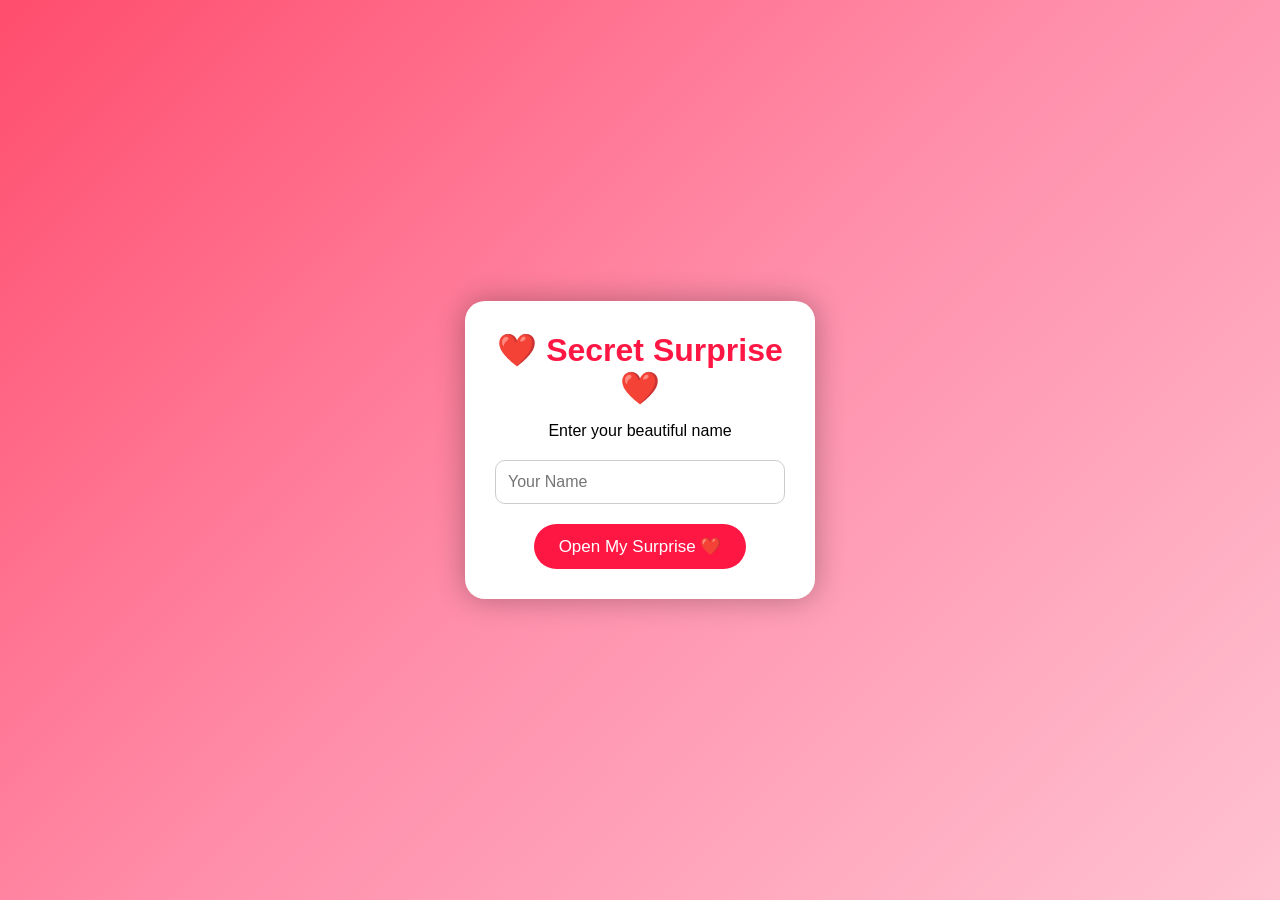
==== index.html @ c85e4525 "First romantic website" ====
<!DOCTYPE html>
<html lang="en">
<head>
<meta charset="UTF-8">
<meta name="viewport" content="width=device-width, initial-scale=1.0">
<title>❤️ A Special Surprise ❤️</title>

<style>
*{
margin:0;
padding:0;
box-sizing:border-box;
font-family:Arial,sans-serif;
}

body{
background:linear-gradient(135deg,#ff4d6d,#ff8fab,#ffc2d1);
height:100vh;
display:flex;
justify-content:center;
align-items:center;
overflow:hidden;
}

.container{
background:white;
padding:30px;
border-radius:20px;
text-align:center;
width:90%;
max-width:350px;
box-shadow:0 0 30px rgba(0,0,0,.3);
animation:pop .7s;
}

@keyframes pop{
from{transform:scale(.6);opacity:0;}
to{transform:scale(1);opacity:1;}
}

h1{
color:#ff1744;
margin-bottom:15px;
}

p{
margin-bottom:20px;
font-size:16px;
}

input{
width:100%;
padding:12px;
border-radius:10px;
border:1px solid #ccc;
margin-bottom:20px;
font-size:16px;
}

button{
background:#ff1744;
color:white;
border:none;
padding:12px 25px;
border-radius:30px;
font-size:17px;
cursor:pointer;
}

button:hover{
background:#e60039;
}

#surprise{
display:none;
}

.big{
font-size:35px;
color:#ff1744;
margin:20px 0;
animation:beat 1s infinite;
}

@keyframes beat{
50%{
transform:scale(1.15);
}
}
</style>
</head>

<body>

<div class="container" id="login">

<h1>❤️ Secret Surprise ❤️</h1>

<p>Enter your beautiful name</p>

<input type="text" id="name" placeholder="Your Name">

<button onclick="openGift()">Open My Surprise ❤️</button>

</div>

<div class="container" id="surprise">

<h1 id="welcome"></h1>

<div class="big">❤️ I LOVE YOU ❤️</div>

<p>
You are the most beautiful part of my life. 🌹<br><br>

Every heartbeat reminds me of you.<br>

Thank you for coming into my life. 💖
</p>

</div>

<script>

function openGift(){

let n=document.getElementById("name").value;

if(n==""){
alert("Please enter your name ❤️");
return;
}

document.getElementById("login").style.display="none";

document.getElementById("surprise").style.display="block";

document.getElementById("welcome").innerHTML="Hi "+n+" ❤️";

}

</script>

</body>
</html>
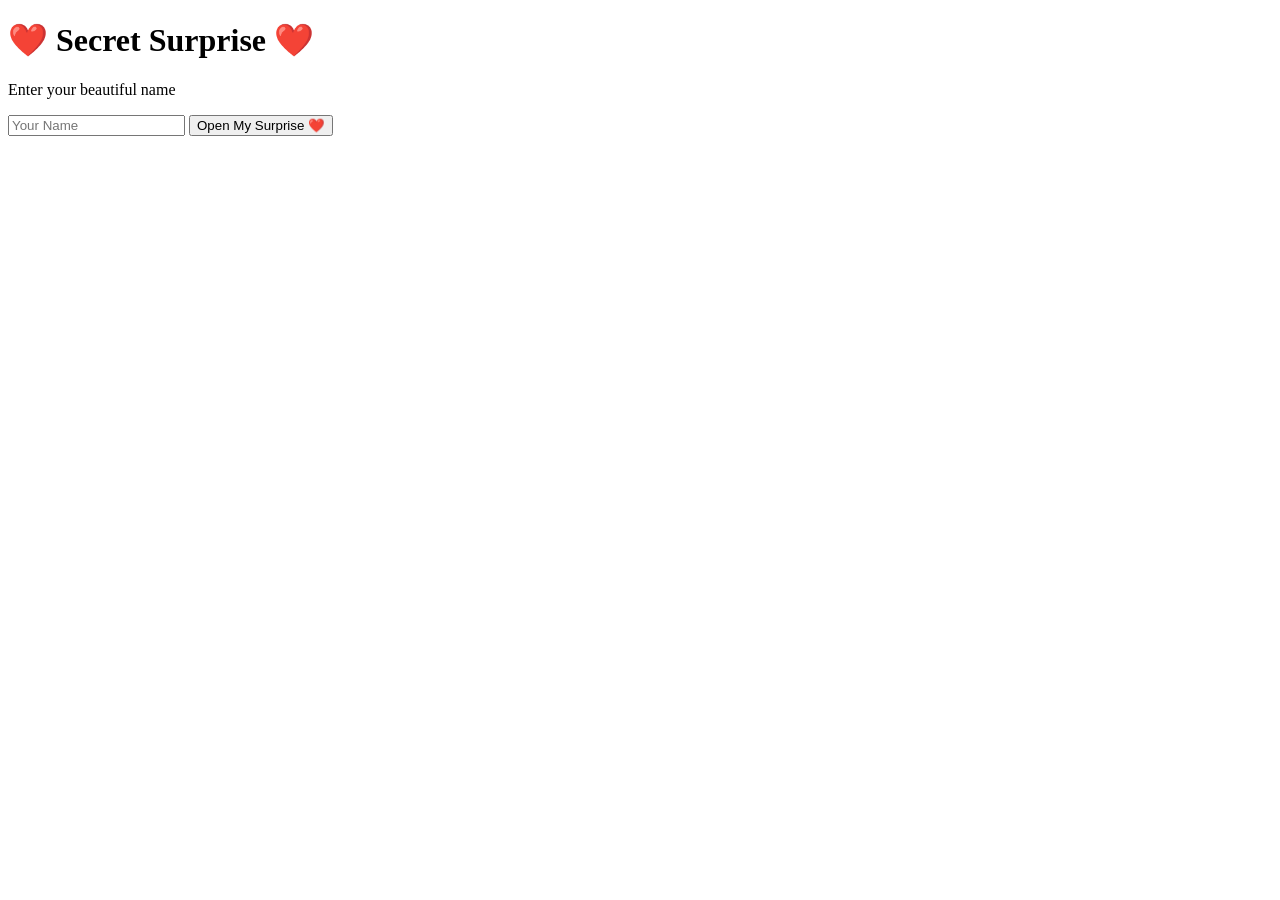
==== commit 6c2887a5: "Update romantic website" ====
--- a/index.html
+++ b/index.html
@@ -1,145 +1,41 @@
 <!DOCTYPE html>
 <html lang="en">
 <head>
-<meta charset="UTF-8">
-<meta name="viewport" content="width=device-width, initial-scale=1.0">
-<title>❤️ A Special Surprise ❤️</title>
-
-<style>
-*{
-margin:0;
-padding:0;
-box-sizing:border-box;
-font-family:Arial,sans-serif;
-}
-
-body{
-background:linear-gradient(135deg,#ff4d6d,#ff8fab,#ffc2d1);
-height:100vh;
-display:flex;
-justify-content:center;
-align-items:center;
-overflow:hidden;
-}
-
-.container{
-background:white;
-padding:30px;
-border-radius:20px;
-text-align:center;
-width:90%;
-max-width:350px;
-box-shadow:0 0 30px rgba(0,0,0,.3);
-animation:pop .7s;
-}
-
-@keyframes pop{
-from{transform:scale(.6);opacity:0;}
-to{transform:scale(1);opacity:1;}
-}
-
-h1{
-color:#ff1744;
-margin-bottom:15px;
-}
-
-p{
-margin-bottom:20px;
-font-size:16px;
-}
-
-input{
-width:100%;
-padding:12px;
-border-radius:10px;
-border:1px solid #ccc;
-margin-bottom:20px;
-font-size:16px;
-}
-
-button{
-background:#ff1744;
-color:white;
-border:none;
-padding:12px 25px;
-border-radius:30px;
-font-size:17px;
-cursor:pointer;
-}
-
-button:hover{
-background:#e60039;
-}
-
-#surprise{
-display:none;
-}
-
-.big{
-font-size:35px;
-color:#ff1744;
-margin:20px 0;
-animation:beat 1s infinite;
-}
-
-@keyframes beat{
-50%{
-transform:scale(1.15);
-}
-}
-</style>
+  <meta charset="UTF-8">
+  <meta name="viewport" content="width=device-width, initial-scale=1.0">
+  <title>❤️ Romantic Surprise ❤️</title>
+  <link rel="stylesheet" href="style.css">
 </head>
 
 <body>
 
-<div class="container" id="login">
+<div class="card">
 
-<h1>❤️ Secret Surprise ❤️</h1>
+  <h1>❤️ Secret Surprise ❤️</h1>
 
-<p>Enter your beautiful name</p>
+  <p>Enter your beautiful name</p>
 
-<input type="text" id="name" placeholder="Your Name">
+  <input id="name" type="text" placeholder="Your Name">
 
-<button onclick="openGift()">Open My Surprise ❤️</button>
+  <button onclick="openGift()">
+    Open My Surprise ❤️
+  </button>
 
 </div>
 
-<div class="container" id="surprise">
+<div id="surprise" style="display:none;">
 
-<h1 id="welcome"></h1>
+  <h1 id="welcome"></h1>
 
-<div class="big">❤️ I LOVE YOU ❤️</div>
+  <h2>❤️ I LOVE YOU ❤️</h2>
 
-<p>
-You are the most beautiful part of my life. 🌹<br><br>
-
-Every heartbeat reminds me of you.<br>
-
-Thank you for coming into my life. 💖
-</p>
+  <p>
+    You are the most beautiful part of my life. 🌹
+  </p>
 
 </div>
 
-<script>
-
-function openGift(){
-
-let n=document.getElementById("name").value;
-
-if(n==""){
-alert("Please enter your name ❤️");
-return;
-}
-
-document.getElementById("login").style.display="none";
-
-document.getElementById("surprise").style.display="block";
-
-document.getElementById("welcome").innerHTML="Hi "+n+" ❤️";
-
-}
-
-</script>
+<script src="script.js"></script>
 
 </body>
 </html>
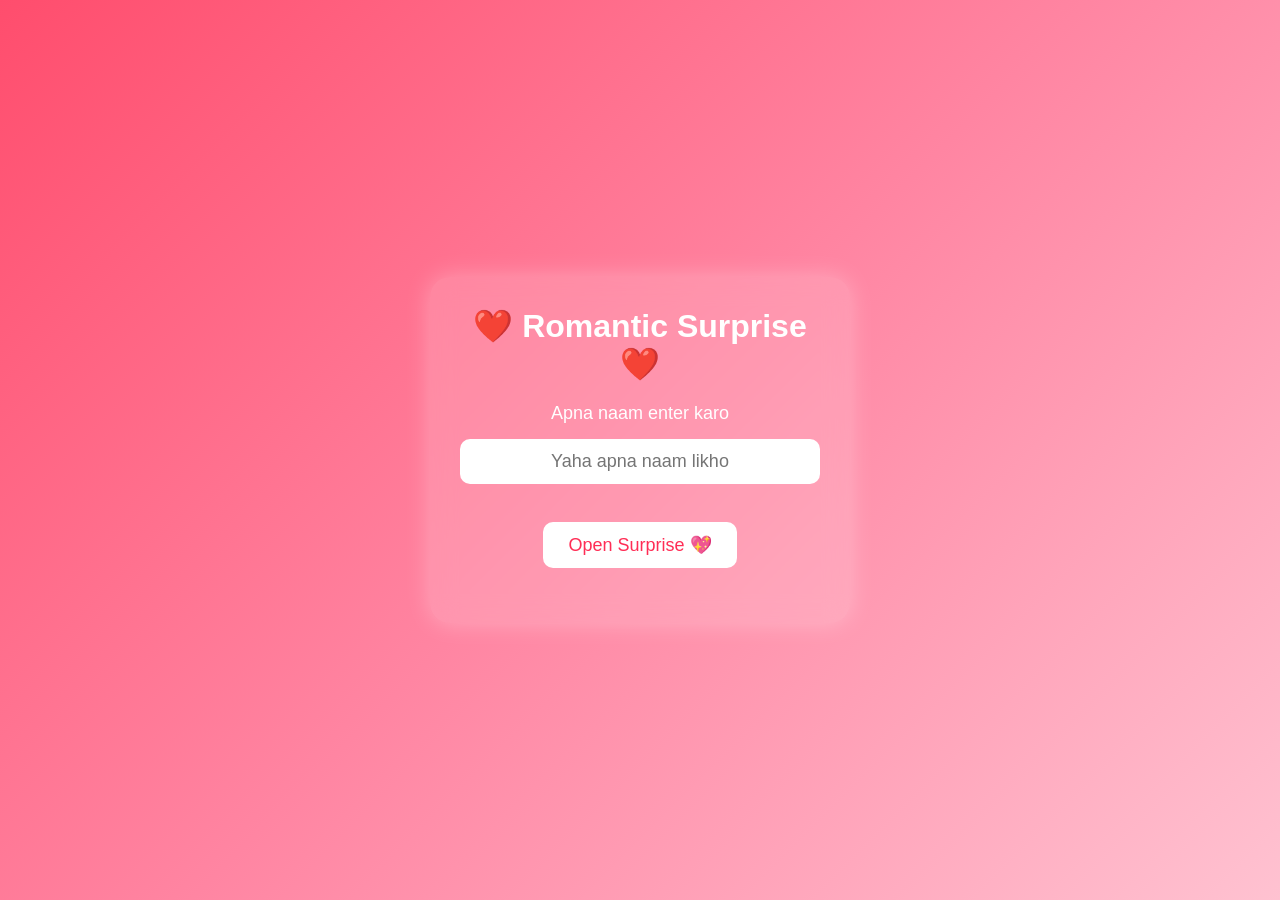
==== commit 202a5c26: "Final romantic surprise" ====
--- a/index.html
+++ b/index.html
@@ -1,37 +1,27 @@
 <!DOCTYPE html>
 <html lang="en">
 <head>
-  <meta charset="UTF-8">
-  <meta name="viewport" content="width=device-width, initial-scale=1.0">
-  <title>❤️ Romantic Surprise ❤️</title>
-  <link rel="stylesheet" href="style.css">
+<meta charset="UTF-8">
+<meta name="viewport" content="width=device-width, initial-scale=1.0">
+<title>For Baby ❤️</title>
+<link rel="stylesheet" href="style.css">
 </head>
 
 <body>
 
-<div class="card">
+<div class="container">
 
-  <h1>❤️ Secret Surprise ❤️</h1>
+<h1>❤️ Romantic Surprise ❤️</h1>
 
-  <p>Enter your beautiful name</p>
+<p>Apna naam enter karo</p>
 
-  <input id="name" type="text" placeholder="Your Name">
+<input type="text" id="name" placeholder="Yaha apna naam likho">
 
-  <button onclick="openGift()">
-    Open My Surprise ❤️
-  </button>
+<br><br>
 
-</div>
+<button onclick="checkName()">Open Surprise 💖</button>
 
-<div id="surprise" style="display:none;">
-
-  <h1 id="welcome"></h1>
-
-  <h2>❤️ I LOVE YOU ❤️</h2>
-
-  <p>
-    You are the most beautiful part of my life. 🌹
-  </p>
+<div id="result"></div>
 
 </div>
 
@@ -39,3 +29,4 @@
 
 </body>
 </html>
+
--- a/style.css
+++ b/style.css
@@ -0,0 +1,69 @@
+*{
+    margin:0;
+    padding:0;
+    box-sizing:border-box;
+    font-family:Arial, sans-serif;
+}
+
+body{
+    background:linear-gradient(135deg,#ff4d6d,#ff85a2,#ffc2d1);
+    height:100vh;
+    display:flex;
+    justify-content:center;
+    align-items:center;
+    overflow:hidden;
+}
+
+.container{
+    width:90%;
+    max-width:420px;
+    background:rgba(255,255,255,0.15);
+    backdrop-filter:blur(12px);
+    padding:30px;
+    border-radius:20px;
+    text-align:center;
+    box-shadow:0 0 25px rgba(255,255,255,.3);
+}
+
+h1{
+    color:white;
+    margin-bottom:20px;
+}
+
+p{
+    color:white;
+    margin-bottom:15px;
+    font-size:18px;
+}
+
+input{
+    width:100%;
+    padding:12px;
+    border:none;
+    border-radius:10px;
+    font-size:18px;
+    text-align:center;
+}
+
+button{
+    margin-top:20px;
+    padding:12px 25px;
+    border:none;
+    border-radius:10px;
+    background:white;
+    color:#ff2d55;
+    font-size:18px;
+    cursor:pointer;
+    transition:.3s;
+}
+
+button:hover{
+    transform:scale(1.08);
+}
+
+#result{
+    margin-top:25px;
+    color:white;
+    font-size:22px;
+    line-height:1.6;
+}
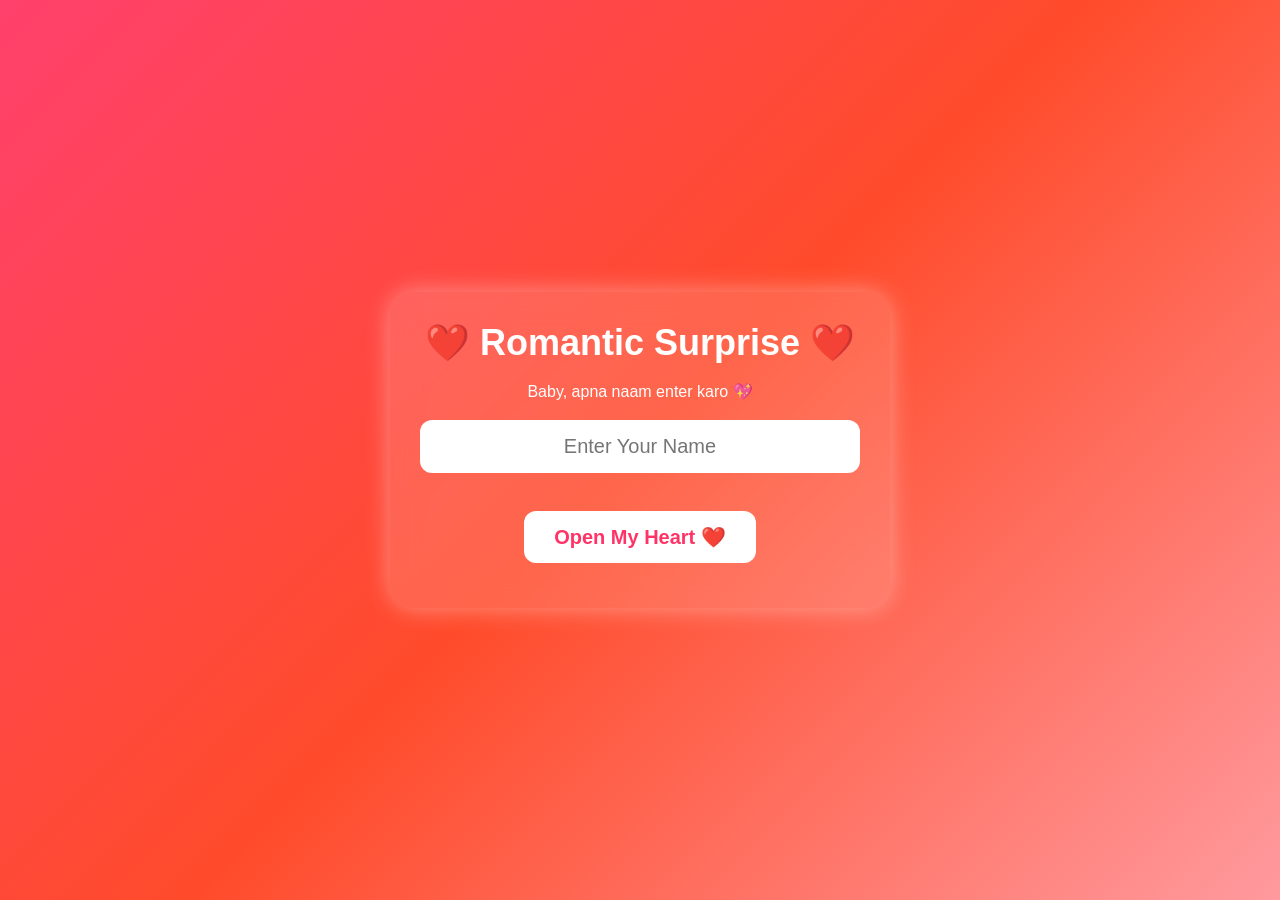
==== commit dae7bd13: "Version 2 romantic website" ====
--- a/index.html
+++ b/index.html
@@ -6,22 +6,59 @@
 <title>For Baby ❤️</title>
 <link rel="stylesheet" href="style.css">
 </head>
-
 <body>
 
-<div class="container">
+<div id="page1" class="page">
 
 <h1>❤️ Romantic Surprise ❤️</h1>
 
-<p>Apna naam enter karo</p>
+<p>Baby, apna naam enter karo 💖</p>
 
-<input type="text" id="name" placeholder="Yaha apna naam likho">
+<input type="text" id="name" placeholder="Enter Your Name">
 
 <br><br>
 
-<button onclick="checkName()">Open Surprise 💖</button>
+<button onclick="startLove()">Open My Heart ❤️</button>
 
-<div id="result"></div>
+<p id="error"></p>
+
+</div>
+
+<div id="page2" class="page" style="display:none;">
+
+<h1>Welcome Baby ❤️</h1>
+
+<h2>From Your Betu 💖</h2>
+
+<div id="heartContainer"></div>
+
+<p id="typing"></p>
+
+<button onclick="nextPage()">Next ➜</button>
+
+</div>
+
+<div id="page3" class="page" style="display:none;">
+
+<h1>💌 Love Letter 💌</h1>
+
+<div id="letter"></div>
+
+<button onclick="nextFinal()">Final Surprise ❤️</button>
+
+</div>
+
+<div id="page4" class="page" style="display:none;">
+
+<h1>❤️ Baby ❤️</h1>
+
+<h2>You Are My Everything 💖</h2>
+
+<p>
+Main hamesha tumse pyaar karta rahunga.
+</p>
+
+<h3>Forever Yours ❤️<br>Betu</h3>
 
 </div>
 
@@ -29,4 +66,3 @@
 
 </body>
 </html>
-
--- a/style.css
+++ b/style.css
@@ -1,69 +1,110 @@
 *{
-    margin:0;
-    padding:0;
-    box-sizing:border-box;
-    font-family:Arial, sans-serif;
+margin:0;
+padding:0;
+box-sizing:border-box;
+font-family:Arial,sans-serif;
 }
 
 body{
-    background:linear-gradient(135deg,#ff4d6d,#ff85a2,#ffc2d1);
-    height:100vh;
-    display:flex;
-    justify-content:center;
-    align-items:center;
-    overflow:hidden;
+height:100vh;
+display:flex;
+justify-content:center;
+align-items:center;
+background:linear-gradient(135deg,#ff416c,#ff4b2b,#ff9a9e);
+overflow:hidden;
 }
 
-.container{
-    width:90%;
-    max-width:420px;
-    background:rgba(255,255,255,0.15);
-    backdrop-filter:blur(12px);
-    padding:30px;
-    border-radius:20px;
-    text-align:center;
-    box-shadow:0 0 25px rgba(255,255,255,.3);
+.page{
+width:90%;
+max-width:500px;
+background:rgba(255,255,255,.15);
+backdrop-filter:blur(15px);
+padding:30px;
+border-radius:25px;
+text-align:center;
+box-shadow:0 0 25px rgba(255,255,255,.4);
+animation:fade 1s;
+}
+
+@keyframes fade{
+from{
+opacity:0;
+transform:scale(.9);
+}
+to{
+opacity:1;
+transform:scale(1);
+}
 }
 
 h1{
-    color:white;
-    margin-bottom:20px;
+color:#fff;
+margin-bottom:15px;
+font-size:36px;
 }
 
-p{
-    color:white;
-    margin-bottom:15px;
-    font-size:18px;
+h2,h3,p{
+color:white;
+margin:15px 0;
+line-height:1.6;
 }
 
 input{
-    width:100%;
-    padding:12px;
-    border:none;
-    border-radius:10px;
-    font-size:18px;
-    text-align:center;
+width:100%;
+padding:15px;
+border:none;
+border-radius:12px;
+font-size:20px;
+text-align:center;
+outline:none;
 }
 
 button{
-    margin-top:20px;
-    padding:12px 25px;
-    border:none;
-    border-radius:10px;
-    background:white;
-    color:#ff2d55;
-    font-size:18px;
-    cursor:pointer;
-    transition:.3s;
+margin-top:20px;
+padding:14px 30px;
+border:none;
+border-radius:12px;
+font-size:20px;
+cursor:pointer;
+background:white;
+color:#ff3366;
+font-weight:bold;
+transition:.3s;
 }
 
 button:hover{
-    transform:scale(1.08);
+transform:scale(1.08);
 }
 
-#result{
-    margin-top:25px;
-    color:white;
-    font-size:22px;
-    line-height:1.6;
+#error{
+color:yellow;
+font-weight:bold;
 }
+
+#typing,#letter{
+font-size:20px;
+line-height:1.8;
+color:white;
+min-height:150px;
+}
+
+.heart{
+position:fixed;
+color:#ff004f;
+font-size:25px;
+animation:float 6s linear infinite;
+}
+
+@keyframes float{
+0%{
+transform:translateY(100vh);
+opacity:0;
+}
+20%{
+opacity:1;
+}
+100%{
+transform:translateY(-120vh);
+opacity:0;
+}
+}
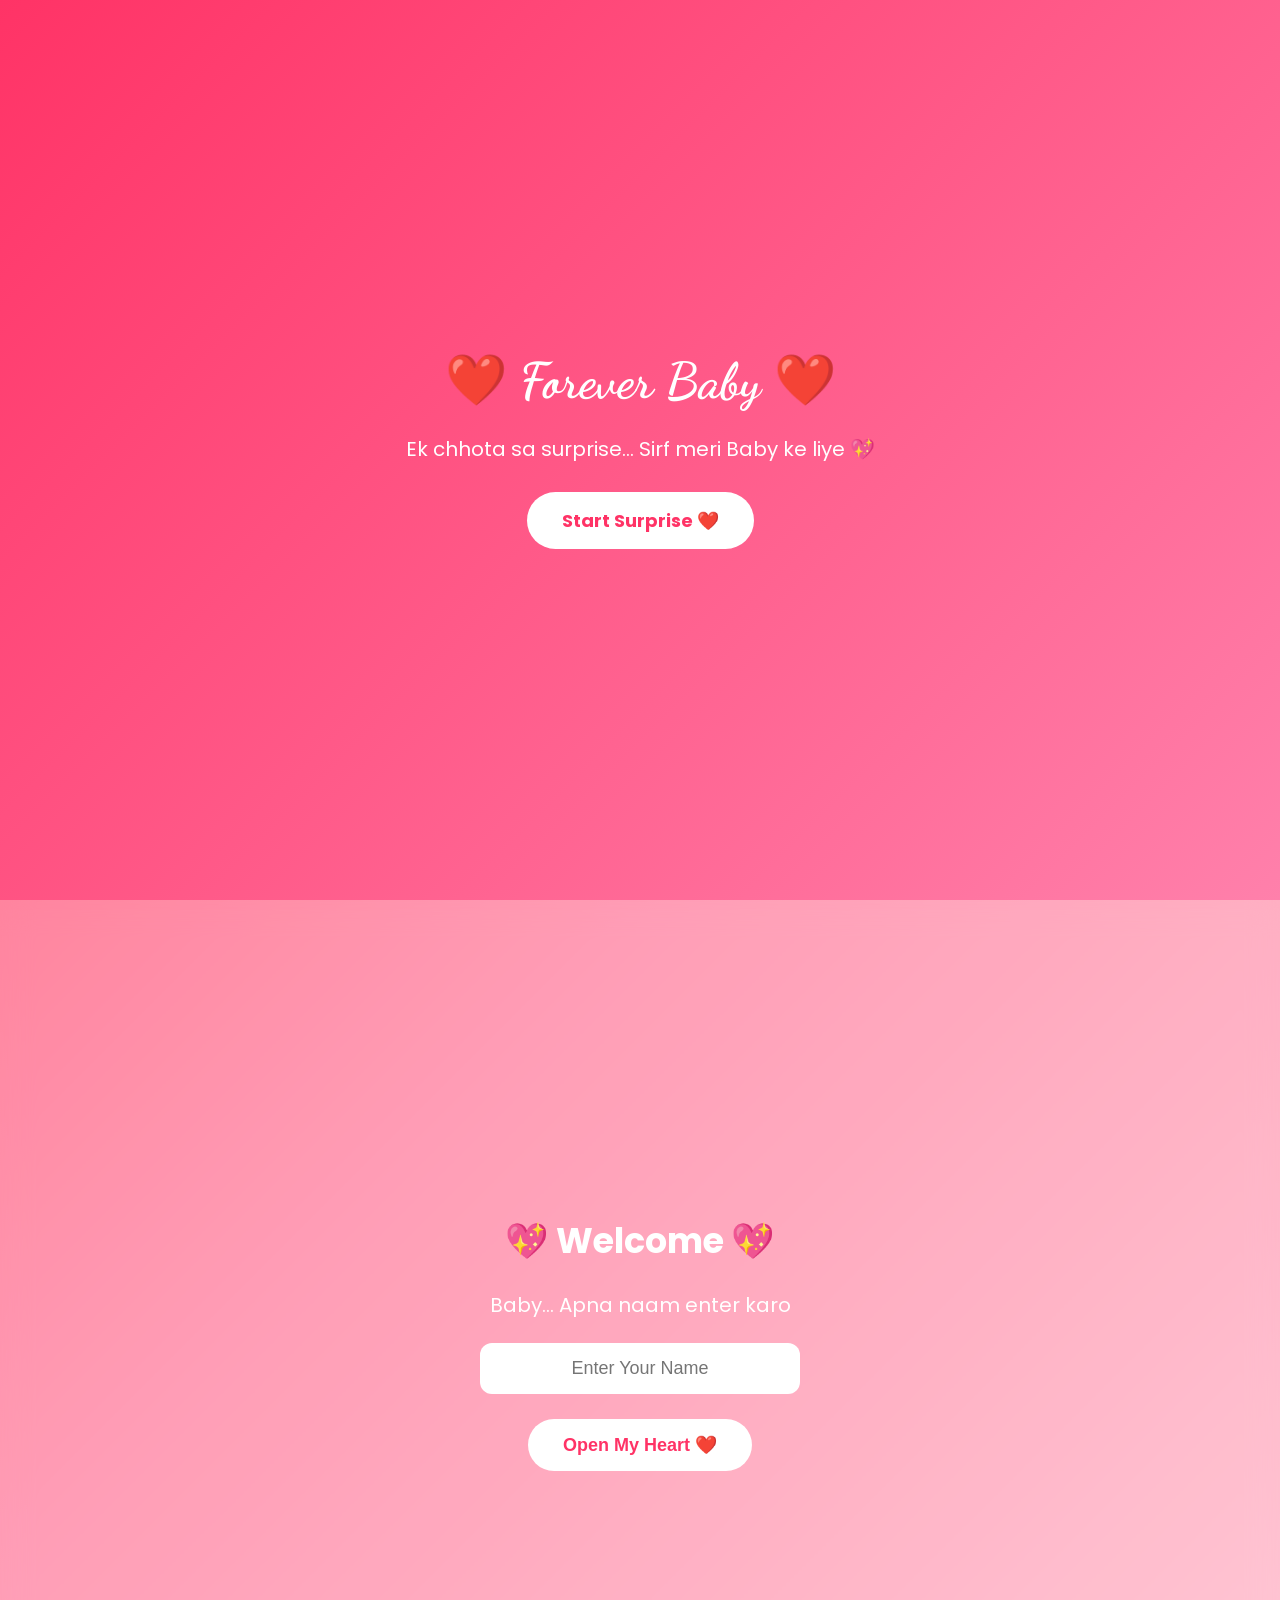
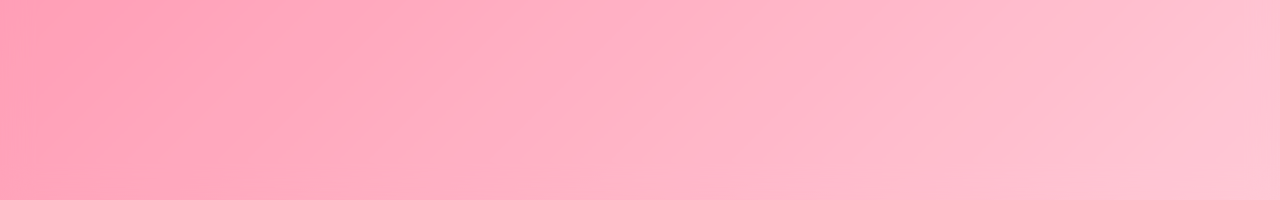
==== commit 77bdebb4: "Premium romantic website V3" ====
--- a/index.html
+++ b/index.html
@@ -3,66 +3,160 @@
 <head>
 <meta charset="UTF-8">
 <meta name="viewport" content="width=device-width, initial-scale=1.0">
-<title>For Baby ❤️</title>
+<title>Forever Baby ❤️ Betu</title>
+
 <link rel="stylesheet" href="style.css">
+
+<link rel="preconnect" href="https://fonts.googleapis.com">
+<link rel="preconnect" href="https://fonts.gstatic.com" crossorigin>
+
+<link href="https://fonts.googleapis.com/css2?family=Poppins:wght@300;500;700&family=Dancing+Script:wght@700&display=swap" rel="stylesheet">
+
 </head>
+
 <body>
 
-<div id="page1" class="page">
+<div id="hearts"></div>
 
-<h1>❤️ Romantic Surprise ❤️</h1>
+<section class="hero">
 
-<p>Baby, apna naam enter karo 💖</p>
+<h1>❤️ Forever Baby ❤️</h1>
 
-<input type="text" id="name" placeholder="Enter Your Name">
+<p>
+Ek chhota sa surprise...
+Sirf meri Baby ke liye 💖
+</p>
+
+<a href="#nameSection" class="btn">
+Start Surprise ❤️
+</a>
+
+</section>
+
+<section id="nameSection" class="page">
+
+<h2>💖 Welcome 💖</h2>
+
+<p>
+Baby...
+Apna naam enter karo
+</p>
+
+<input
+type="text"
+id="name"
+placeholder="Enter Your Name">
+
+<button onclick="checkName()">
+
+Open My Heart ❤️
+
+</button>
+
+<p id="error"></p>
+
+</section>
+
+<section id="welcome" class="page hidden">
+
+<h2>Welcome Baby ❤️</h2>
+
+<p id="typing"></p>
+
+<button onclick="showLetter()">
+
+Next 💌
+
+</button>
+
+</section>
+
+<section id="letterPage" class="page hidden">
+
+<h2>💌 Love Letter 💌</h2>
+
+<div id="letterText">
+
+</div>
+
+<button onclick="showGallery()">
+
+Next 📸
+
+</button>
+
+</section>
+
+<section id="galleryPage" class="page hidden">
+
+<h2>📸 Our Beautiful Moments</h2>
+
+<div class="gallery">
+
+<img src="images/photo1.jpg">
+
+<img src="images/photo2.jpg">
+
+<img src="images/photo3.jpg">
+
+</div>
+
+<button onclick="showTimer()">
+
+Next ❤️
+
+</button>
+
+</section><section id="timerPage" class="page hidden">
+
+<h2>⏳ Forever Together</h2>
+
+<p>
+Har din tumhare saath meri life aur bhi beautiful hoti ja rahi hai ❤️
+</p>
+
+<div id="loveTimer">
+00 Days 00 Hours 00 Minutes
+</div>
+
+<button onclick="showProposal()">
+Final Surprise 💍
+</button>
+
+</section>
+
+<section id="proposalPage" class="page hidden">
+
+<h1>💍 Baby ❤️</h1>
+
+<h2>
+Will You Stay With Me Forever?
+</h2>
+
+<p>
+
+Tum meri zindagi ka sabse khoobsurat hissa ho.
+
+Main hamesha tumhara saath nibhaunga.
+
+❤️ Forever Yours ❤️
 
 <br><br>
 
-<button onclick="startLove()">Open My Heart ❤️</button>
+<b>Betu</b>
 
-<p id="error"></p>
+</p>
+
+<div class="finalHeart">
+
+❤️ ❤️ ❤️
 
 </div>
 
-<div id="page2" class="page" style="display:none;">
-
-<h1>Welcome Baby ❤️</h1>
-
-<h2>From Your Betu 💖</h2>
-
-<div id="heartContainer"></div>
-
-<p id="typing"></p>
-
-<button onclick="nextPage()">Next ➜</button>
-
-</div>
-
-<div id="page3" class="page" style="display:none;">
-
-<h1>💌 Love Letter 💌</h1>
-
-<div id="letter"></div>
-
-<button onclick="nextFinal()">Final Surprise ❤️</button>
-
-</div>
-
-<div id="page4" class="page" style="display:none;">
-
-<h1>❤️ Baby ❤️</h1>
-
-<h2>You Are My Everything 💖</h2>
-
-<p>
-Main hamesha tumse pyaar karta rahunga.
-</p>
-
-<h3>Forever Yours ❤️<br>Betu</h3>
-
-</div>
+</section>
 
 <script src="script.js"></script>
 
 </body>
+
 </html>
--- a/style.css
+++ b/style.css
@@ -1,110 +1,243 @@
+html{
+scroll-behavior:smooth;
+}
+
 *{
 margin:0;
 padding:0;
 box-sizing:border-box;
-font-family:Arial,sans-serif;
 }
 
 body{
-height:100vh;
+font-family:'Poppins',sans-serif;
+background:linear-gradient(135deg,#ff4d6d,#ff8fab,#ffc2d1);
+overflow-x:hidden;
+color:white;
+}
+
+section{
+min-height:100vh;
 display:flex;
+flex-direction:column;
 justify-content:center;
 align-items:center;
-background:linear-gradient(135deg,#ff416c,#ff4b2b,#ff9a9e);
-overflow:hidden;
+padding:40px 20px;
+text-align:center;
+}
+
+.hero{
+background:linear-gradient(135deg,#ff3366,#ff80ab);
 }
 
 .page{
-width:90%;
-max-width:500px;
-background:rgba(255,255,255,.15);
+background:rgba(255,255,255,.12);
 backdrop-filter:blur(15px);
-padding:30px;
-border-radius:25px;
-text-align:center;
-box-shadow:0 0 25px rgba(255,255,255,.4);
-animation:fade 1s;
-}
-
-@keyframes fade{
-from{
-opacity:0;
-transform:scale(.9);
-}
-to{
-opacity:1;
-transform:scale(1);
-}
+}
+
+.hidden{
+display:none;
 }
 
 h1{
-color:#fff;
-margin-bottom:15px;
-font-size:36px;
-}
-
-h2,h3,p{
-color:white;
-margin:15px 0;
-line-height:1.6;
+font-size:50px;
+font-family:'Dancing Script',cursive;
+margin-bottom:20px;
+}
+
+h2{
+font-size:35px;
+margin-bottom:20px;
+}
+
+p{
+font-size:20px;
+max-width:700px;
+line-height:1.8;
 }
 
 input{
-width:100%;
+width:320px;
+max-width:90%;
 padding:15px;
+font-size:18px;
 border:none;
 border-radius:12px;
-font-size:20px;
+margin-top:20px;
 text-align:center;
 outline:none;
 }
 
-button{
-margin-top:20px;
-padding:14px 30px;
-border:none;
-border-radius:12px;
-font-size:20px;
-cursor:pointer;
+button,.btn{
+margin-top:25px;
+padding:15px 35px;
 background:white;
 color:#ff3366;
+border:none;
+border-radius:50px;
+font-size:18px;
 font-weight:bold;
+cursor:pointer;
+text-decoration:none;
 transition:.3s;
 }
 
-button:hover{
+button:hover,.btn:hover{
 transform:scale(1.08);
 }
 
 #error{
+margin-top:15px;
 color:yellow;
 font-weight:bold;
 }
 
-#typing,#letter{
-font-size:20px;
-line-height:1.8;
-color:white;
-min-height:150px;
+.gallery{
+display:flex;
+gap:20px;
+flex-wrap:wrap;
+justify-content:center;
+margin-top:25px;
+}
+
+.gallery img{
+width:220px;
+height:280px;
+object-fit:cover;
+border-radius:20px;
+box-shadow:0 0 20px rgba(255,255,255,.5);
+transition:.4s;
+}
+
+.gallery img:hover{
+transform:scale(1.08);
+}#loveTimer{
+font-size:32px;
+font-weight:bold;
+margin-top:20px;
+padding:20px;
+background:rgba(255,255,255,.15);
+border-radius:20px;
+box-shadow:0 0 20px rgba(255,255,255,.3);
+}
+
+.finalHeart{
+font-size:60px;
+animation:beat 1s infinite;
+margin-top:30px;
+}
+
+@keyframes beat{
+
+0%{
+transform:scale(1);
+}
+
+50%{
+transform:scale(1.3);
+}
+
+100%{
+transform:scale(1);
+}
+
 }
 
 .heart{
+
 position:fixed;
-color:#ff004f;
+
+bottom:-50px;
+
+color:#ff1744;
+
 font-size:25px;
-animation:float 6s linear infinite;
-}
-
-@keyframes float{
+
+animation:floatUp linear forwards;
+
+pointer-events:none;
+
+z-index:999;
+
+}
+
+@keyframes floatUp{
+
 0%{
-transform:translateY(100vh);
+
+transform:translateY(0) rotate(0deg);
+
+opacity:1;
+
+}
+
+100%{
+
+transform:translateY(-120vh) rotate(360deg);
+
 opacity:0;
-}
-20%{
+
+}
+
+}
+
+.fadeIn{
+
+animation:fadeIn 1s ease;
+
+}
+
+@keyframes fadeIn{
+
+from{
+
+opacity:0;
+
+transform:translateY(40px);
+
+}
+
+to{
+
 opacity:1;
-}
-100%{
-transform:translateY(-120vh);
-opacity:0;
-}
-}
+
+transform:translateY(0);
+
+}
+
+}
+
+@media(max-width:768px){
+
+h1{
+
+font-size:38px;
+
+}
+
+h2{
+
+font-size:28px;
+
+}
+
+p{
+
+font-size:18px;
+
+}
+
+.gallery img{
+
+width:160px;
+
+height:220px;
+
+}
+
+button,.btn{
+
+width:90%;
+
+}
+
+}
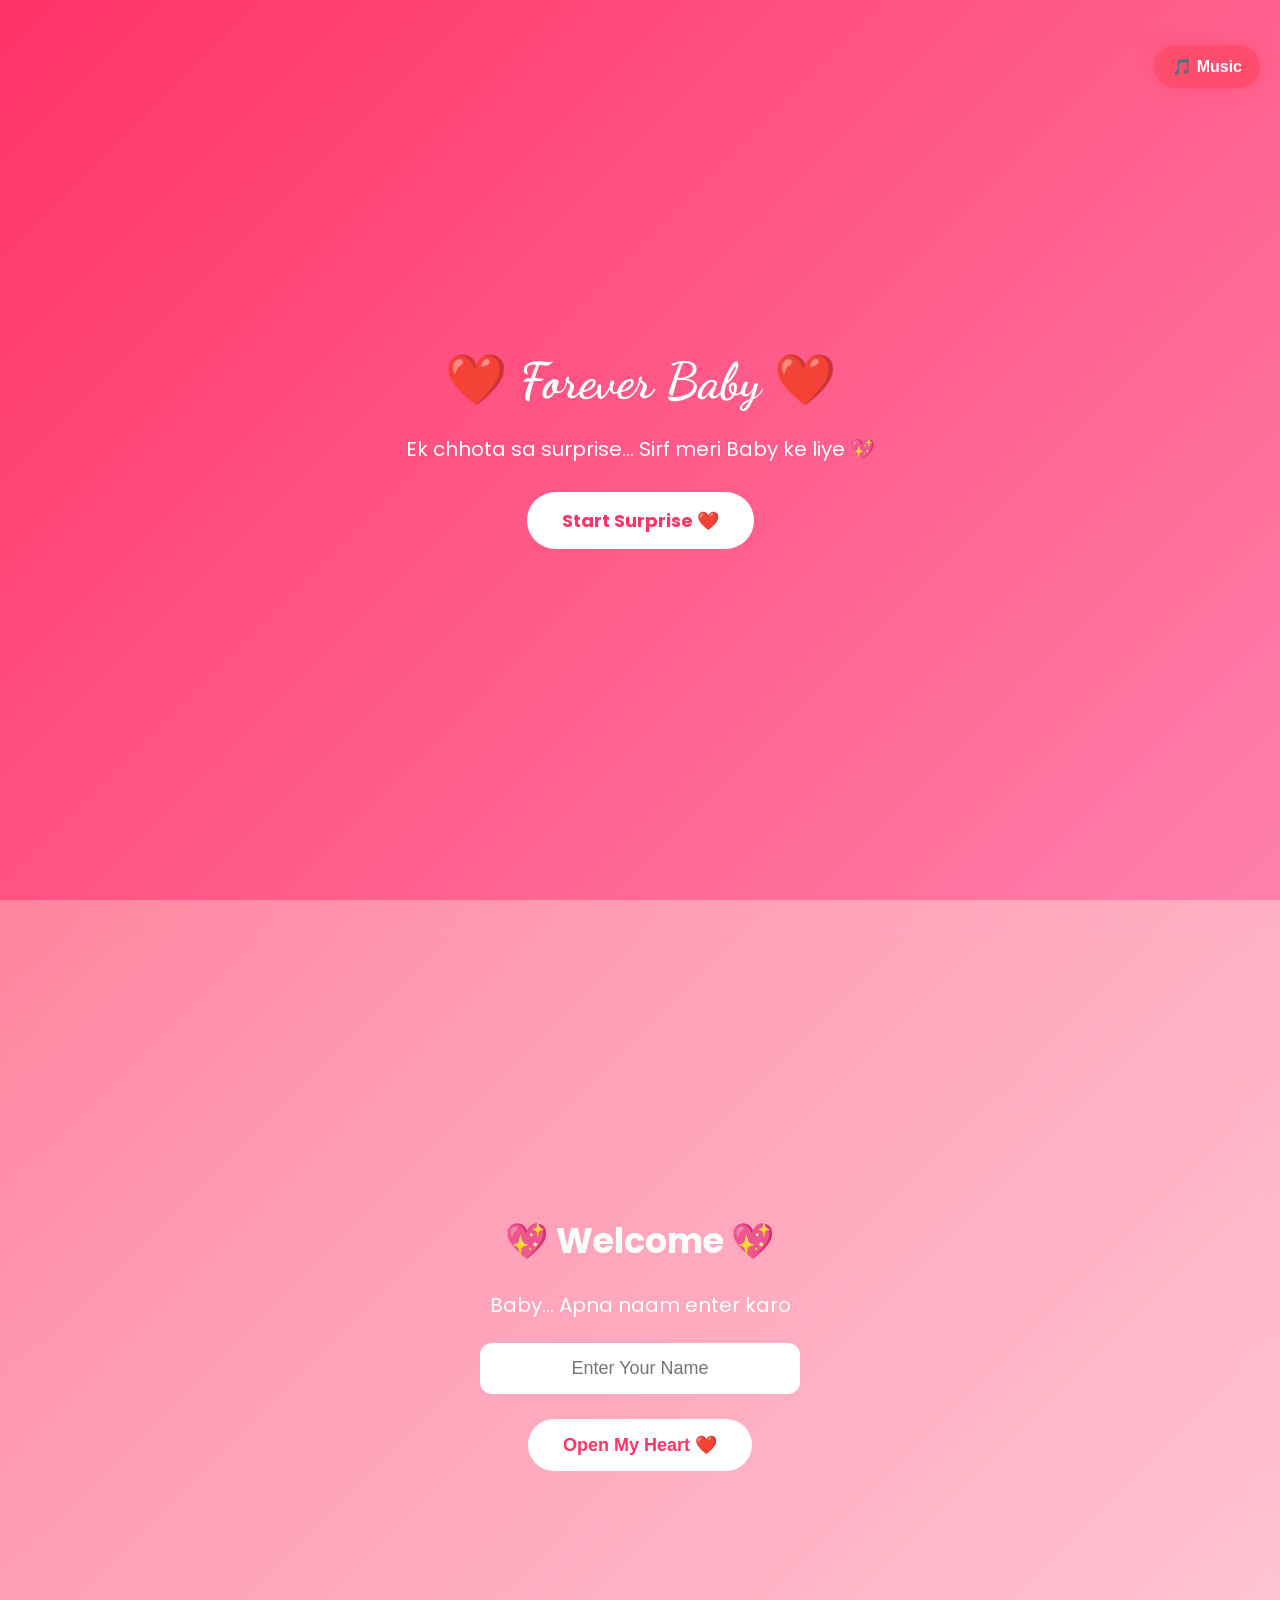
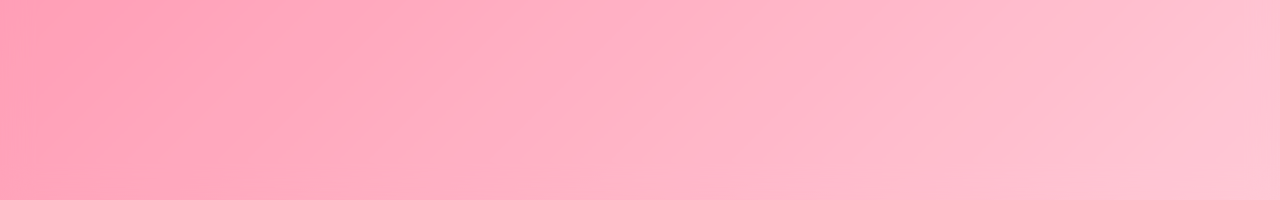
==== commit e9e0b7d0: "Added background music" ====
--- a/index.html
+++ b/index.html
@@ -154,7 +154,13 @@
 </div>
 
 </section>
+<audio id="bgMusic" loop>
+  <source src="music.mp3" type="audio/mpeg">
+</audio>
 
+<button id="musicBtn" onclick="toggleMusic()">
+🎵 Music
+</button>
 <script src="script.js"></script>
 
 </body>
--- a/style.css
+++ b/style.css
@@ -241,3 +241,22 @@
 }
 
 }
+#musicBtn{
+    position: fixed;
+    top: 20px;
+    right: 20px;
+    padding: 12px 18px;
+    border: none;
+    border-radius: 30px;
+    background: #ff4d6d;
+    color: white;
+    font-size: 16px;
+    cursor: pointer;
+    box-shadow: 0 0 15px rgba(255,77,109,0.6);
+    z-index: 9999;
+    transition: 0.3s;
+}
+
+#musicBtn:hover{
+    transform: scale(1.08);
+}
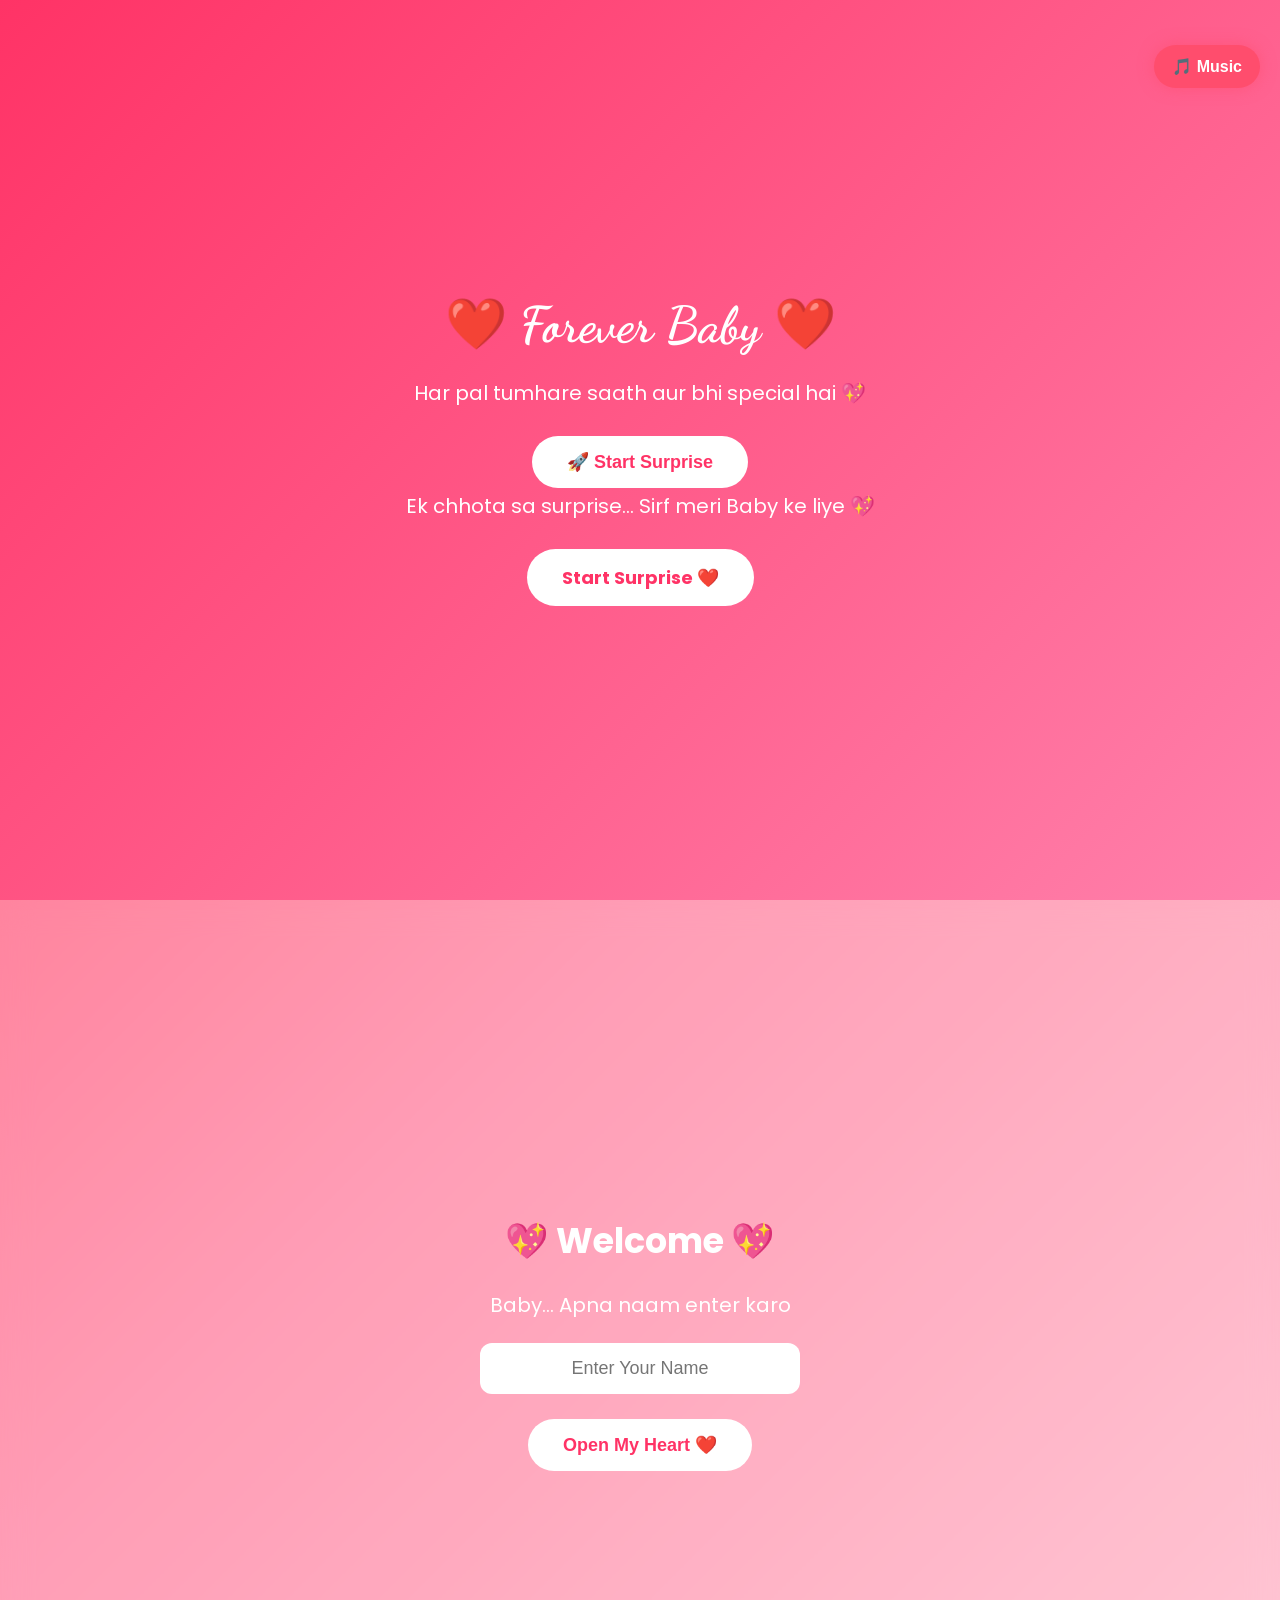
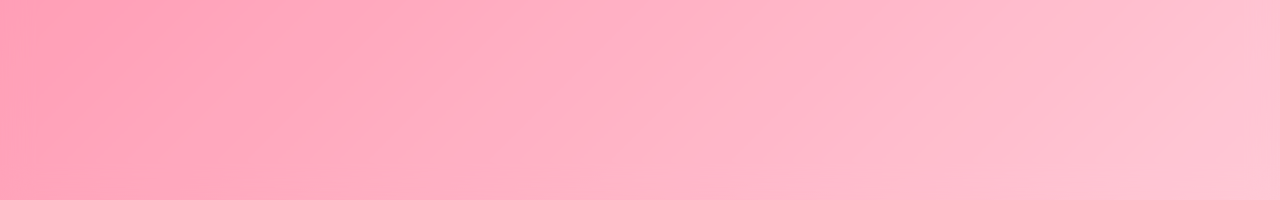
==== commit 1c427a4e: "Update Romantic Surprise" ====
--- a/index.html
+++ b/index.html
@@ -16,11 +16,15 @@
 
 <body>
 
+<div id="stars"></div>
 <div id="hearts"></div>
+<div id="petals"></div>
 
 <section class="hero">
 
-<h1>❤️ Forever Baby ❤️</h1>
+<h1 class="glow">❤️ Forever Baby ❤️</h1>
+<p class="premium-subtitle">Har pal tumhare saath aur bhi special hai 💖</p>
+<button class="premium-start" onclick="startSurprise()">🚀 Start Surprise</button>
 
 <p>
 Ek chhota sa surprise...
@@ -115,9 +119,7 @@
 Har din tumhare saath meri life aur bhi beautiful hoti ja rahi hai ❤️
 </p>
 
-<div id="loveTimer">
-00 Days 00 Hours 00 Minutes
-</div>
+<div id="countdown">5</div>
 
 <button onclick="showProposal()">
 Final Surprise 💍
